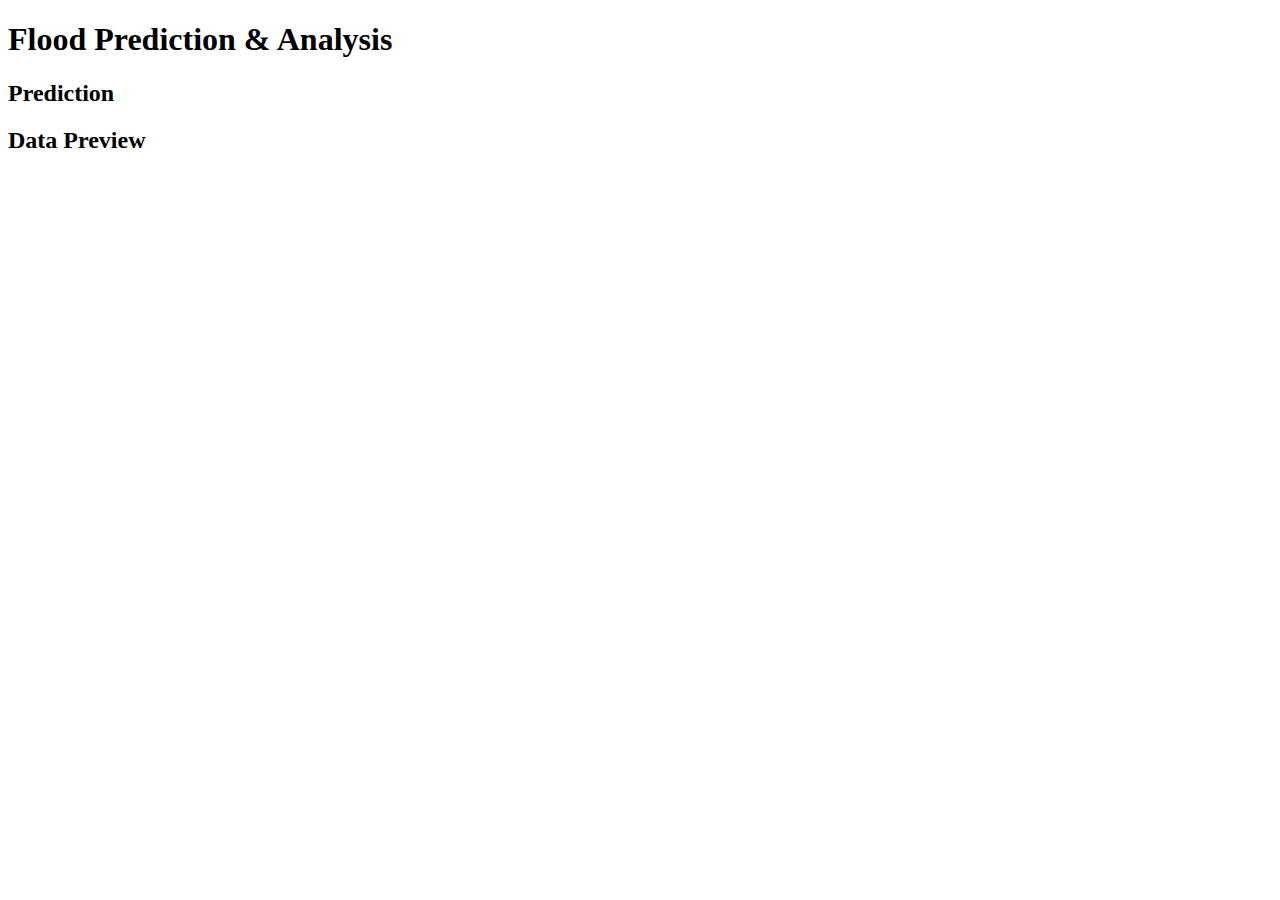
==== Website/academia.html @ f9150410 "Uploading the code and adding the new files" ====
<!DOCTYPE html>
<html lang="en">
<head>
    <meta charset="UTF-8">
    <meta name="viewport" content="width=device-width, initial-scale=1.0">
    <title>Flood Prediction & Analysis</title>
    <link rel="stylesheet" href="styles.css">
</head>
<body>
    <header>
        <div class="header-content">
            <h1>Flood Prediction & Analysis</h1>
        </div>
    </header>
    <section class="body-section">
        <div class="prediction-header">
            <h2>Prediction</h2>
        </div>
        <div class="container" id="dynamic-content">
            <!-- Dynamic content will be inserted here -->
        </div>
        <div class="data-preview-header">
            <h2>Data Preview</h2>
        </div>
        <div class="container"></div> <!-- Second container -->
    </section>
    <footer>
        <div class="footer-content">
            <a href="Main.html" class="home-button"></a> <!-- Home button -->
        </div>
    </footer>
</body>
</html>
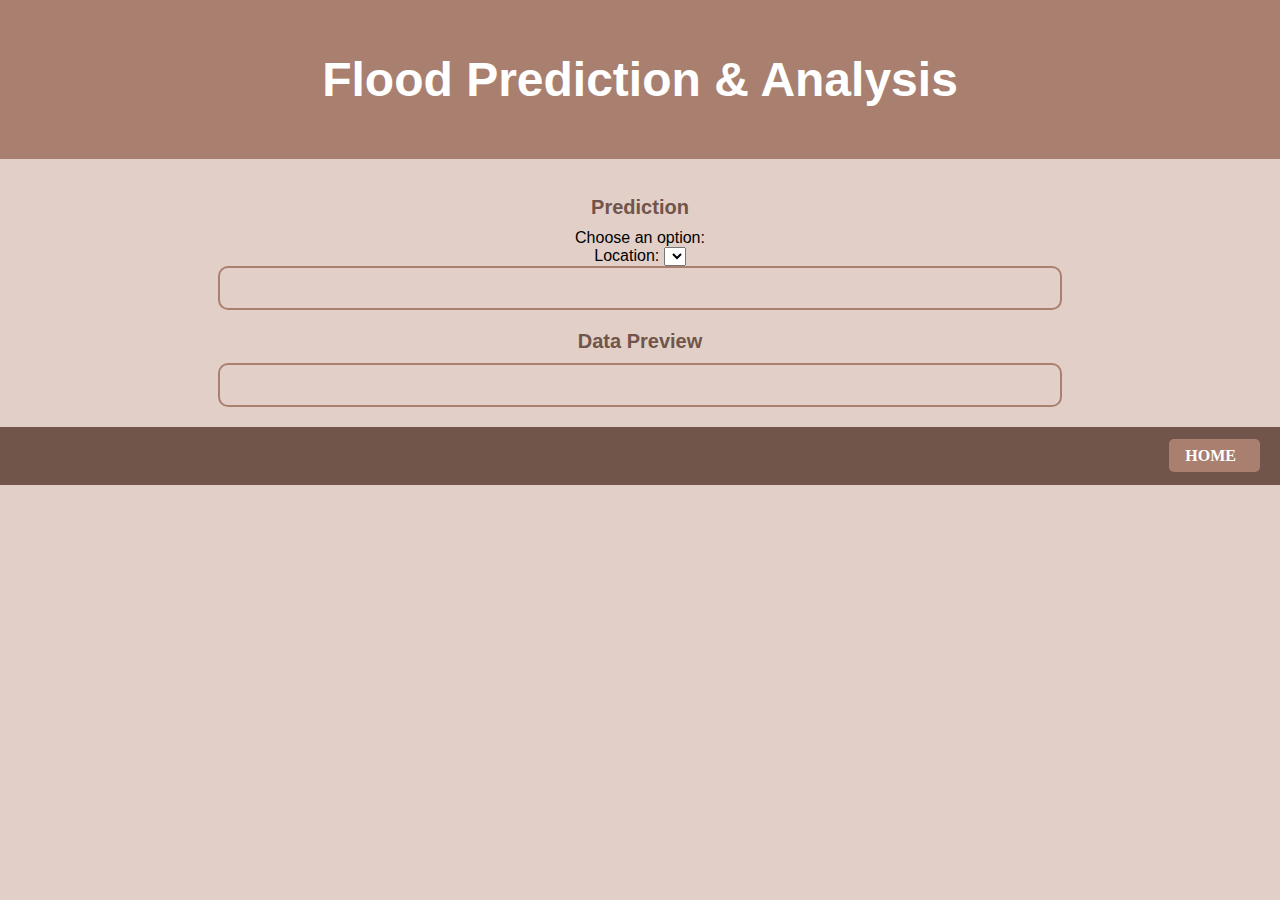
==== commit 30d9b98c: "Minor updates" ====
--- a/Website/academia.html
+++ b/Website/academia.html
@@ -16,6 +16,14 @@
         <div class="prediction-header">
             <h2>Prediction</h2>
         </div>
+        <div class="option-box">
+            <label for="option">Choose an option:</label>
+        </div>
+        <div class="location-dropdown">
+            <label for="location">Location:</label>
+            <select id="location" name="location">
+            </select>
+        </div>
         <div class="container" id="dynamic-content">
             <!-- Dynamic content will be inserted here -->
         </div>
--- a/Website/styles.css
+++ b/Website/styles.css
@@ -0,0 +1,76 @@
+body {
+    font-family: Arial, sans-serif;
+    margin: 0;
+    padding: 0;
+    background-color: #E2D0C8;
+}
+
+header {
+    background-color: #A9806F; 
+    color: #fff;
+    padding: 20px 0;
+    text-align: center;
+}
+
+.header-content {
+    font-size: 24px;
+}
+
+.body-section {
+    padding: 20px 0;
+    text-align: center;
+}
+
+
+.data-preview-header {
+    margin-top: 20px; 
+}
+
+.prediction-header h2,
+.data-preview-header h2 {
+    color: #71554A; 
+}
+
+.container {
+    max-width: 800px; 
+    margin: 0 auto;
+    border: 2px solid #A9806F; 
+    border-radius: 10px;
+    padding: 20px;
+}
+
+h2 {
+    font-size: 20px;
+    margin-bottom: 10px;
+}
+
+footer {
+    background-color: #71554A; 
+    color: #fff;
+    padding: 20px;
+    text-align: right;
+}
+
+.footer-content {
+    position: relative;
+}
+
+.home-button {
+    color: #fff;
+    text-decoration: none;
+    padding: 8px 16px;
+    background-color: #A9806F; /* Light brown */
+    border-radius: 5px;
+}
+
+.home-button:hover {
+    background-color: #543F36; /* Darker brown */
+}
+
+.home-button::before {
+    content: "\HOME";
+    display: inline-block;
+    margin-right: 8px;
+    font-family: "Font Awesome 5 Free";
+    font-weight: 900;
+}
